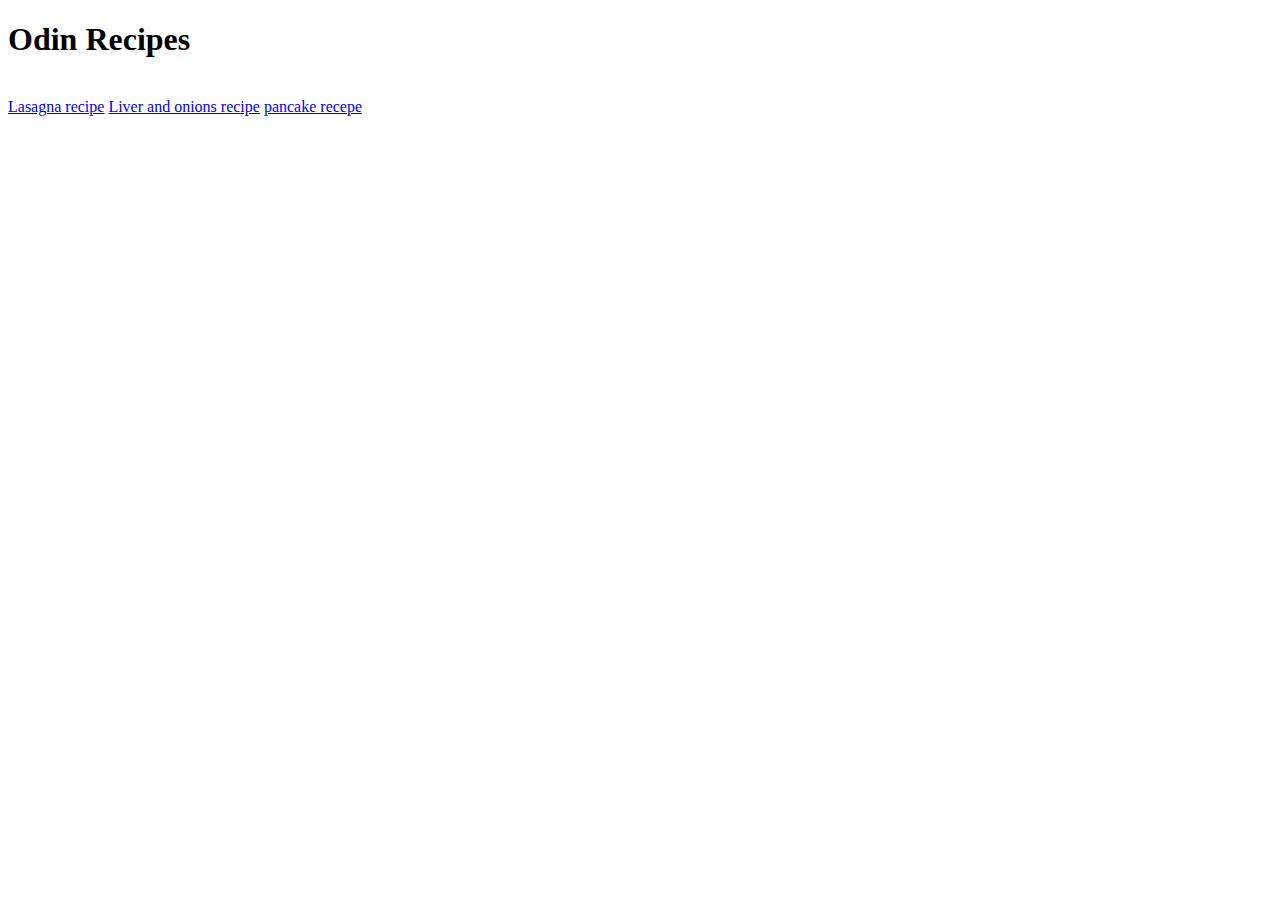
==== index.html @ 7c7f8109 "i built the basic resipe file" ====
<!DOCTYPE html>
<html lang="en">
<head>
    <meta charset="UTF-8">
    <meta http-equiv="X-UA-Compatible" content="IE=edge">
    <meta name="viewport" content="width=device-width, initial-scale=1.0">
    <title>odin-recepes</title>
</head>
<body>
    <h1>Odin Recipes</h1>
    <br>
    <a href="./recipes/lasagna.html">Lasagna recipe</a>
    <a href="./recipes/Liver-and-Onions.html">Liver and onions recipe</a>
    <a href="./recipes/Pancakes.html">pancake recepe</a>
    
</body>
</html>
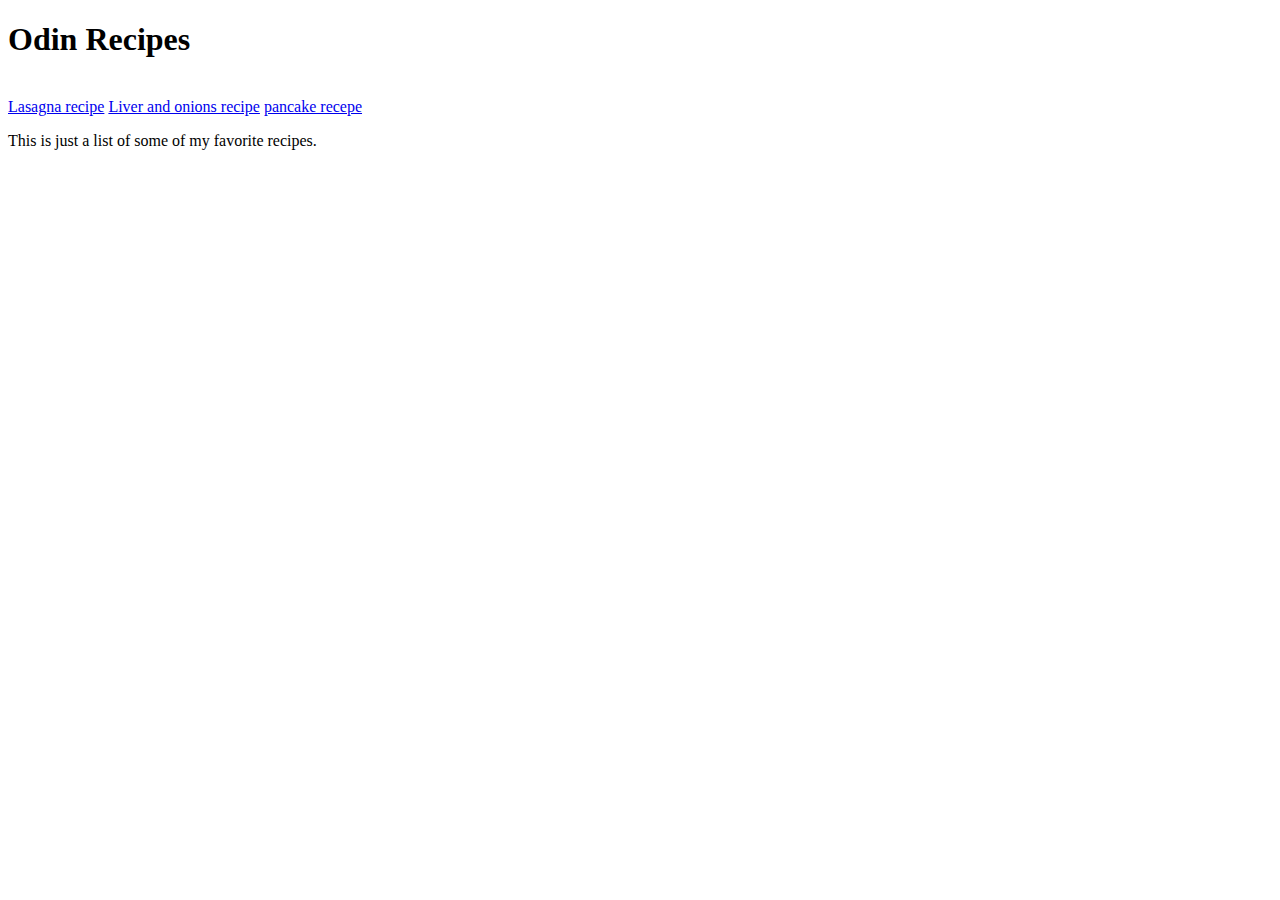
==== commit c5b8ff30: "added a paragraph" ====
--- a/index.html
+++ b/index.html
@@ -12,6 +12,8 @@
     <a href="./recipes/lasagna.html">Lasagna recipe</a>
     <a href="./recipes/Liver-and-Onions.html">Liver and onions recipe</a>
     <a href="./recipes/Pancakes.html">pancake recepe</a>
+    <br>
+    <p>This is just a list of some of my favorite recipes.</p>
     
 </body>
 </html>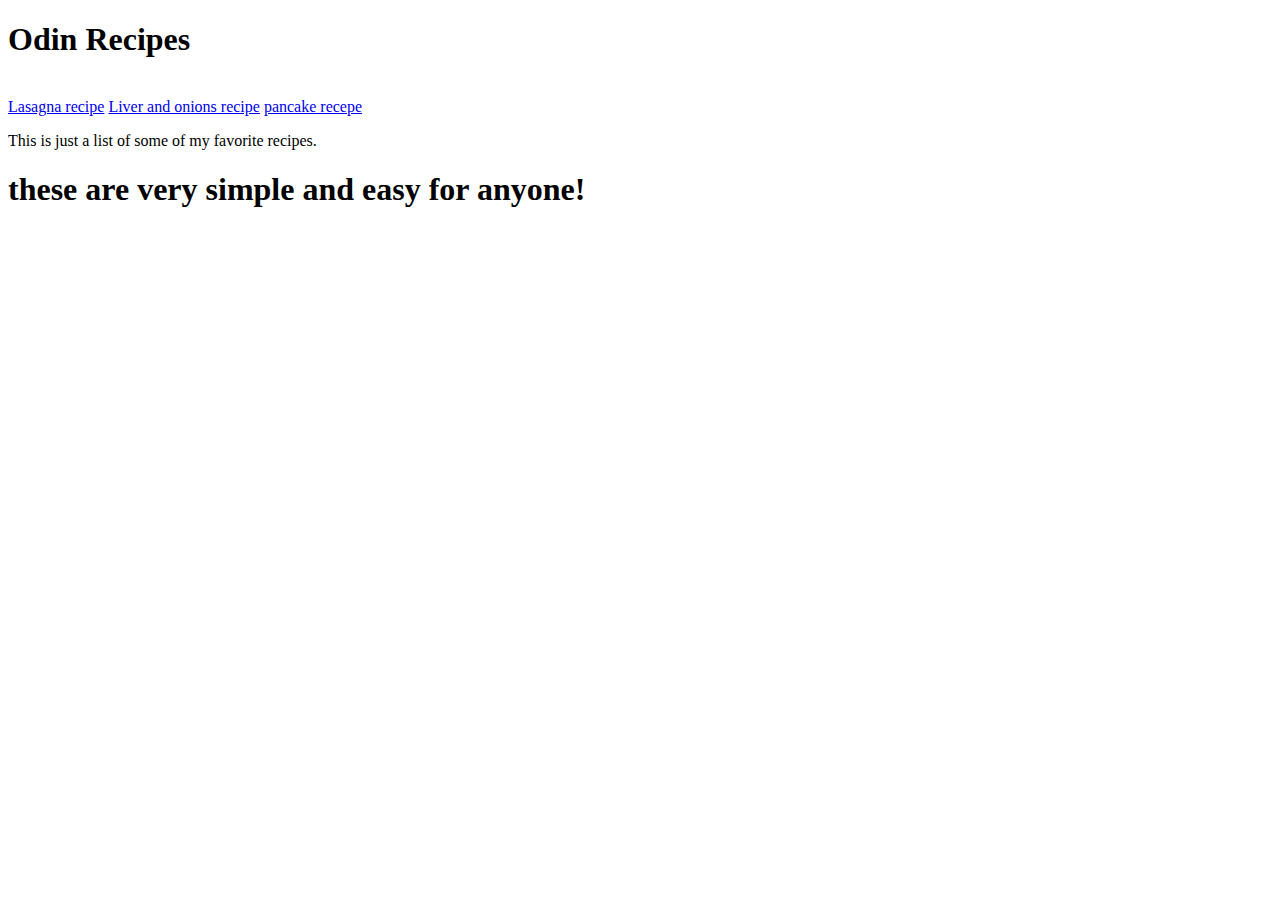
==== commit 0694257c: "Update index.html" ====
--- a/index.html
+++ b/index.html
@@ -14,6 +14,7 @@
     <a href="./recipes/Pancakes.html">pancake recepe</a>
     <br>
     <p>This is just a list of some of my favorite recipes.</p>
+    <h1> these are very simple and easy for anyone! </h1>
     
 </body>
-</html>+</html>
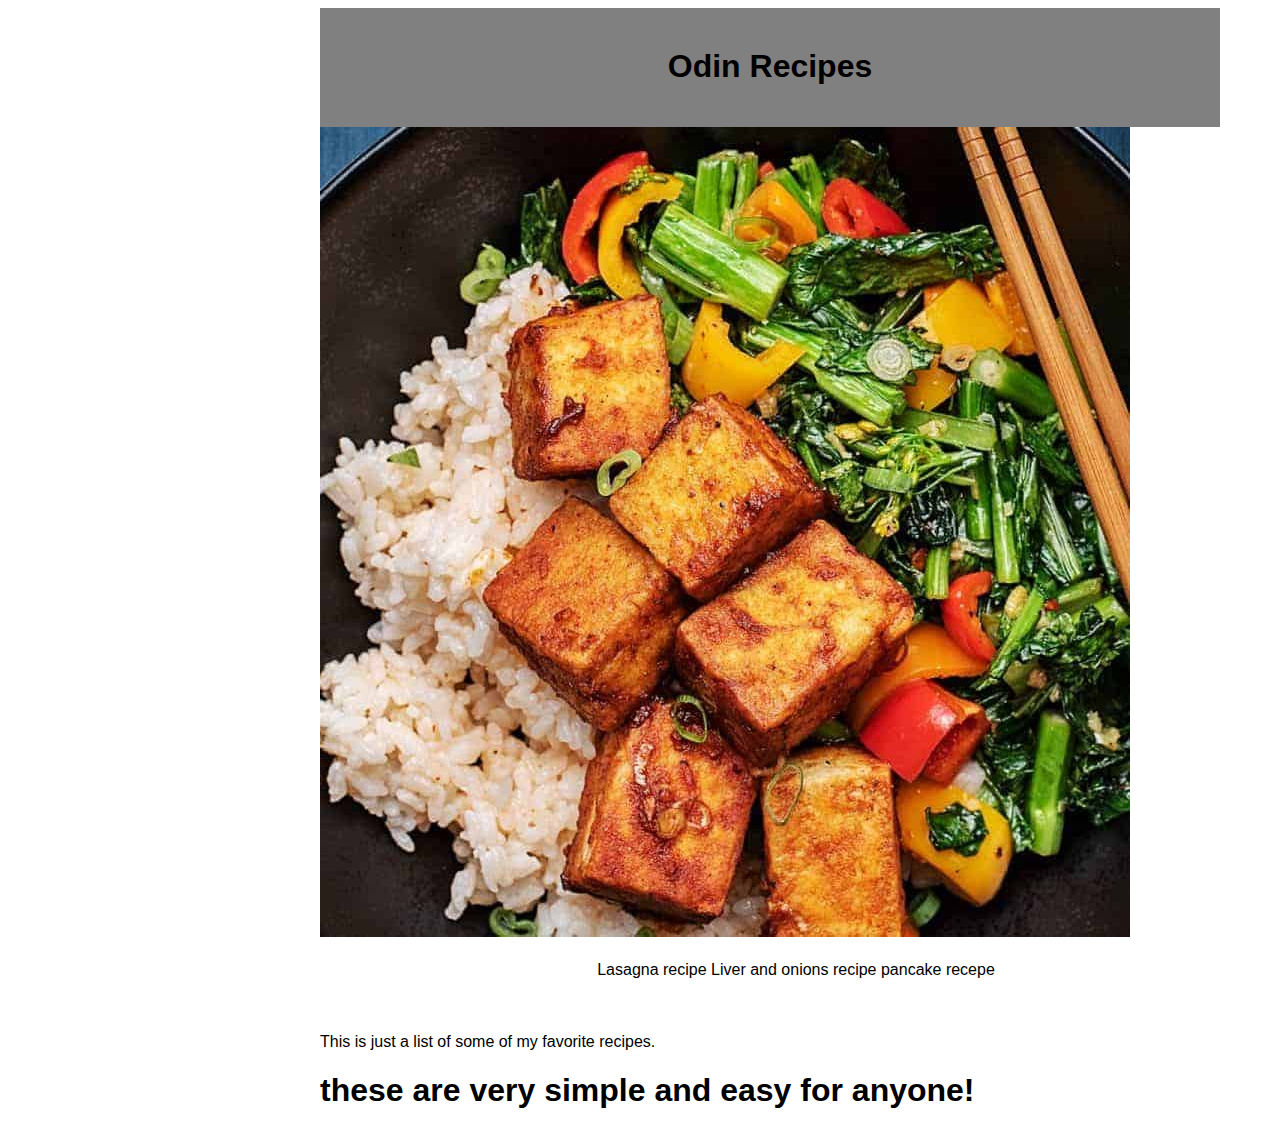
==== commit a254cf3a: "added some css even though it looks really badgit status" ====
--- a/index.html
+++ b/index.html
@@ -4,14 +4,19 @@
     <meta charset="UTF-8">
     <meta http-equiv="X-UA-Compatible" content="IE=edge">
     <meta name="viewport" content="width=device-width, initial-scale=1.0">
+    <link rel="stylesheet" href="./css/styles.css">
     <title>odin-recepes</title>
 </head>
 <body>
-    <h1>Odin Recipes</h1>
-    <br>
+    <div class="header">
+        <h1>Odin Recipes</h1>
+    </div>
+    <img class="photo" src="./photos/goodfood-Gochujang-Glazed-Crispy-Tofu-meal-kit-e1574424868715.jpg" alt="picture of a great meal">
+    <div class="recipes">
     <a href="./recipes/lasagna.html">Lasagna recipe</a>
     <a href="./recipes/Liver-and-Onions.html">Liver and onions recipe</a>
     <a href="./recipes/Pancakes.html">pancake recepe</a>
+    </div>
     <br>
     <p>This is just a list of some of my favorite recipes.</p>
     <h1> these are very simple and easy for anyone! </h1>
--- a/css/styles.css
+++ b/css/styles.css
@@ -0,0 +1,29 @@
+*{
+    font-family: sans-serif;
+}
+body{
+    margin-left: 25%;
+}
+.header{
+    background-color:  grey;
+    height: 100px;
+    width: 900px;
+    text-align: center;
+    padding-top: 19px;
+}
+ .photo{
+     
+ }
+
+a{
+    text-decoration: none;
+    color: black;
+
+    
+    
+
+}
+.recipes{
+    padding: 20px 0 20px 0;
+    text-align: center;
+    }